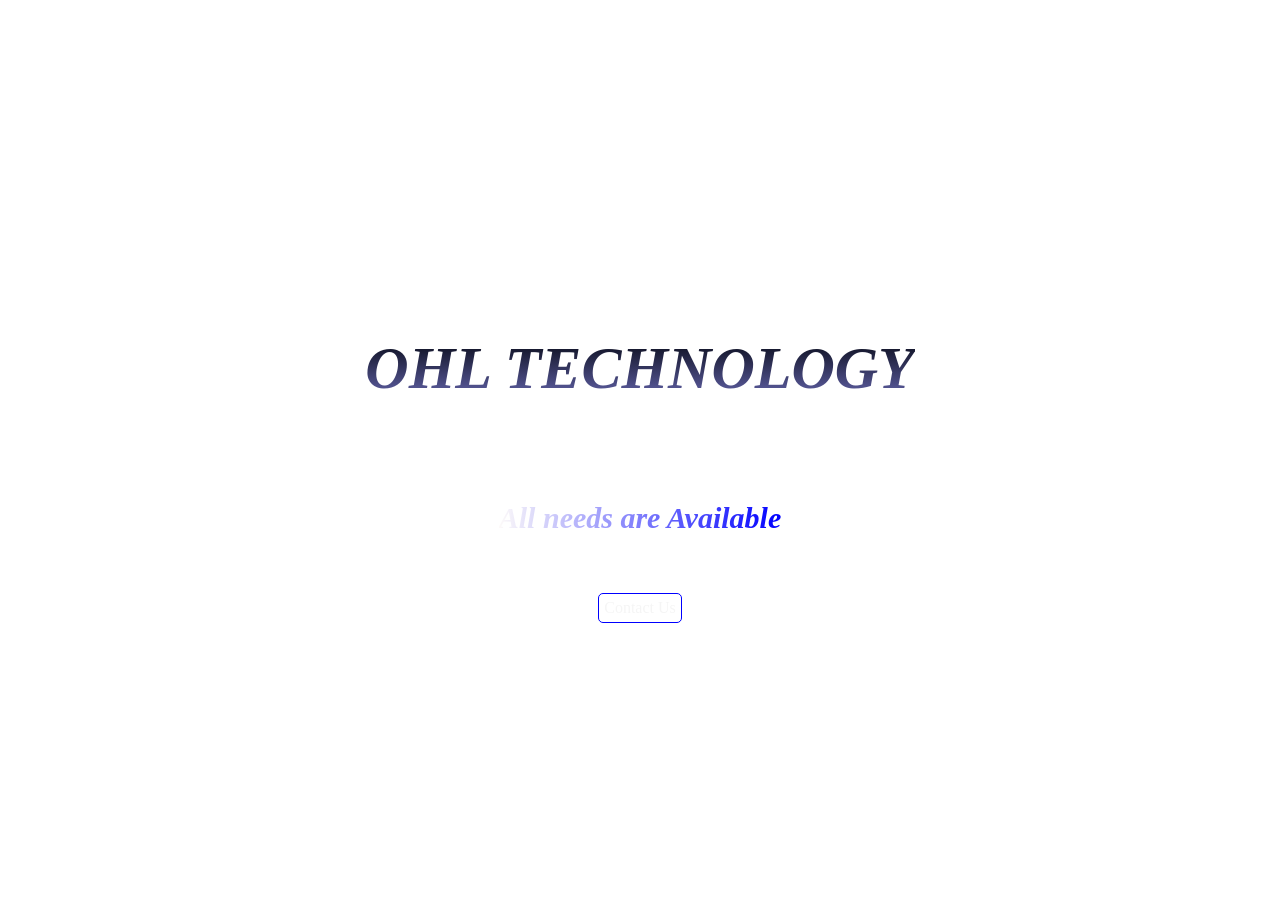
==== index.html @ 8b3e7c0a "Add files via upload" ====
<!DOCTYPE html>
<html lang="en">
<head>
    <meta charset="UTF-8">
    <meta name="viewport" content="width=device-width, initial-scale=1.0">
    <meta http-equiv="X-UA-Compatible" content="ie-edge">
    <title>OHL Tech</title>
    <link rel="stylesheet" href="main.css">
</head>
<body>
    <header class="main">
        <h1>OHL TECHNOLOGY</h1>
        <p class="subtext">All needs are Available</p>
        <a href="#" class="button">Contact Us</a>
    </header>
    
</body>
</html>
---- main.css ----
.main {
    background-image: url(images/WhatsApp\ Beta\ 09_10_2025\ 17_34_33.png);
    height:100vh;
    background-size: cover;
    background-position: center;
    display: flex;
    flex-direction: column;
    justify-content: center;
    align-items: center;
}


.main h1 {
   
    color: whitesmoke;
    font-size: 60px;
    background-image: 
    linear-gradient(180deg, rgb(0, 3, 12), rgb(105, 105, 179));
    background-clip: text;
    color: transparent;
    font-weight: bolder;
    font-style: italic;
    justify-content: center;
    justify-self: center;
    text-align: center;
    align-items: center;

}
.subtext {
   color: whitesmoke;
    font-size: 30px;
    background-image: 
    linear-gradient(90deg, rgb(253, 250, 249), blue);
    background-clip: text;
    color: transparent;
    font-weight: bolder;
    font-style: italic;
    justify-content: center;
    justify-self: center;
    text-align: center;
    align-items: center;
     line-height: 3em;
}

.main .button {
    text-decoration: none;
    border: 1px blue solid;
    border-radius: 5px;
    color: whitesmoke;
    padding: 5px;
    justify-content: center;
    justify-self: center;
    align-items: center;

}
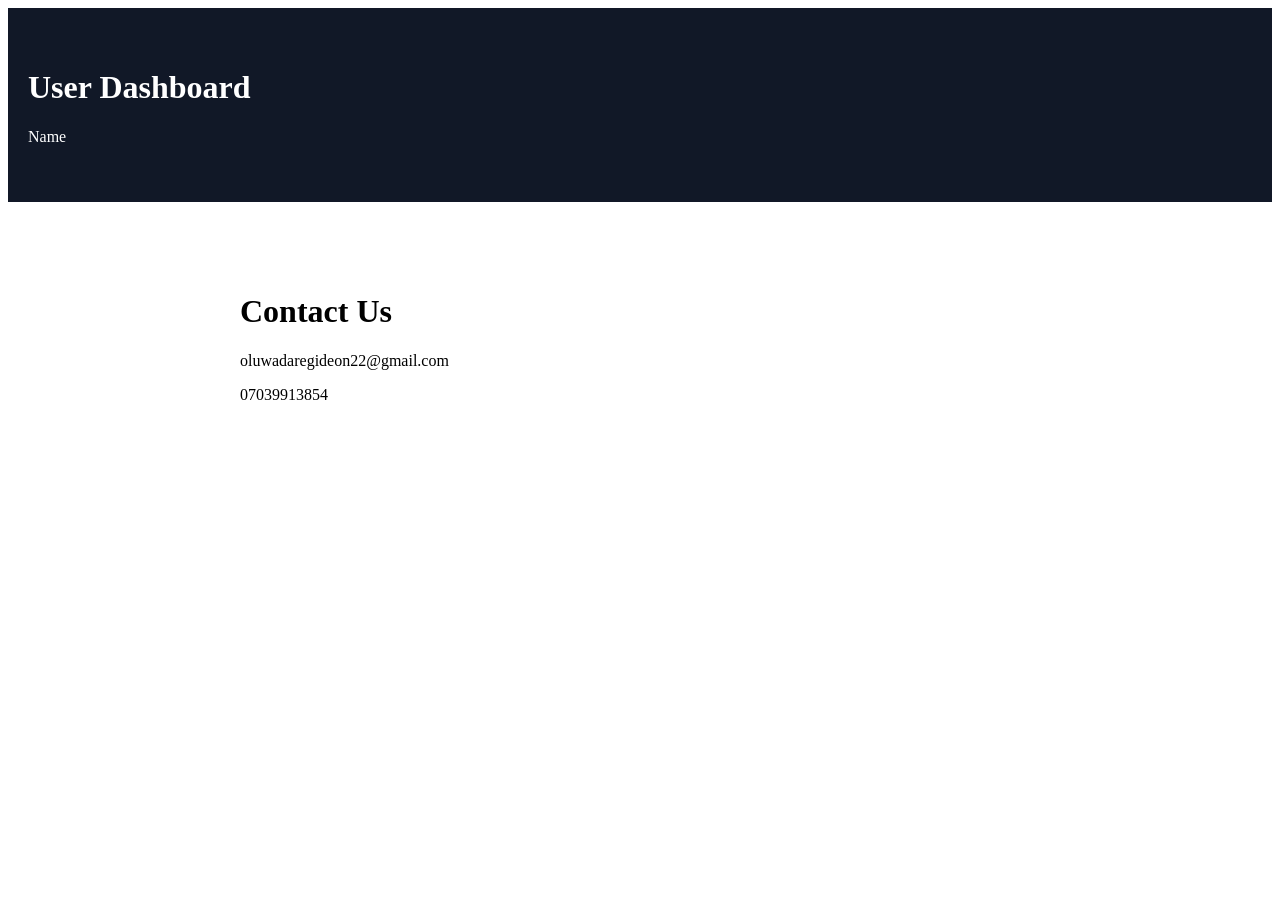
==== commit 9dea75fe: "Add files via upload" ====
--- a/index.html
+++ b/index.html
@@ -2,17 +2,41 @@
 <html lang="en">
 <head>
     <meta charset="UTF-8">
-    <meta name="viewport" content="width=device-width, initial-scale=1.0">
-    <meta http-equiv="X-UA-Compatible" content="ie-edge">
-    <title>OHL Tech</title>
-    <link rel="stylesheet" href="main.css">
+    <meta name="viewport" content="width=device-width" initial scale="1.0">
+    <title>Homepage</title>
+    <link ref="stylesheet" href="stule.css">
 </head>
-<body>
-    <header class="main">
-        <h1>OHL TECHNOLOGY</h1>
-        <p class="subtext">All needs are Available</p>
-        <a href="#" class="button">Contact Us</a>
+<style>
+header {
+  background-color: #111827;
+  color: white;
+  text-align: left;
+  padding: 40px 20px;
+}
+</style>
+<body style="background-image: url(images/mount4.jpg);">
+    <header>
+        <h1>User Dashboard</h1>
+        <p>Name</p>
     </header>
+    <body>
     
+    <footer>
+    <h1>Contact Us</h1>
+    <p>oluwadaregideon22@gmail.com</p>
+    <p>07039913854</p>
+    </footer>
+    <style>
+        footer {
+  max-width: 800px;
+  margin: 40px auto;
+  background-color: white;
+  padding: 30px;
+  border-radius: 8px;
+}
+    </style>
 </body>
+<main class="container"
+
+
 </html>
